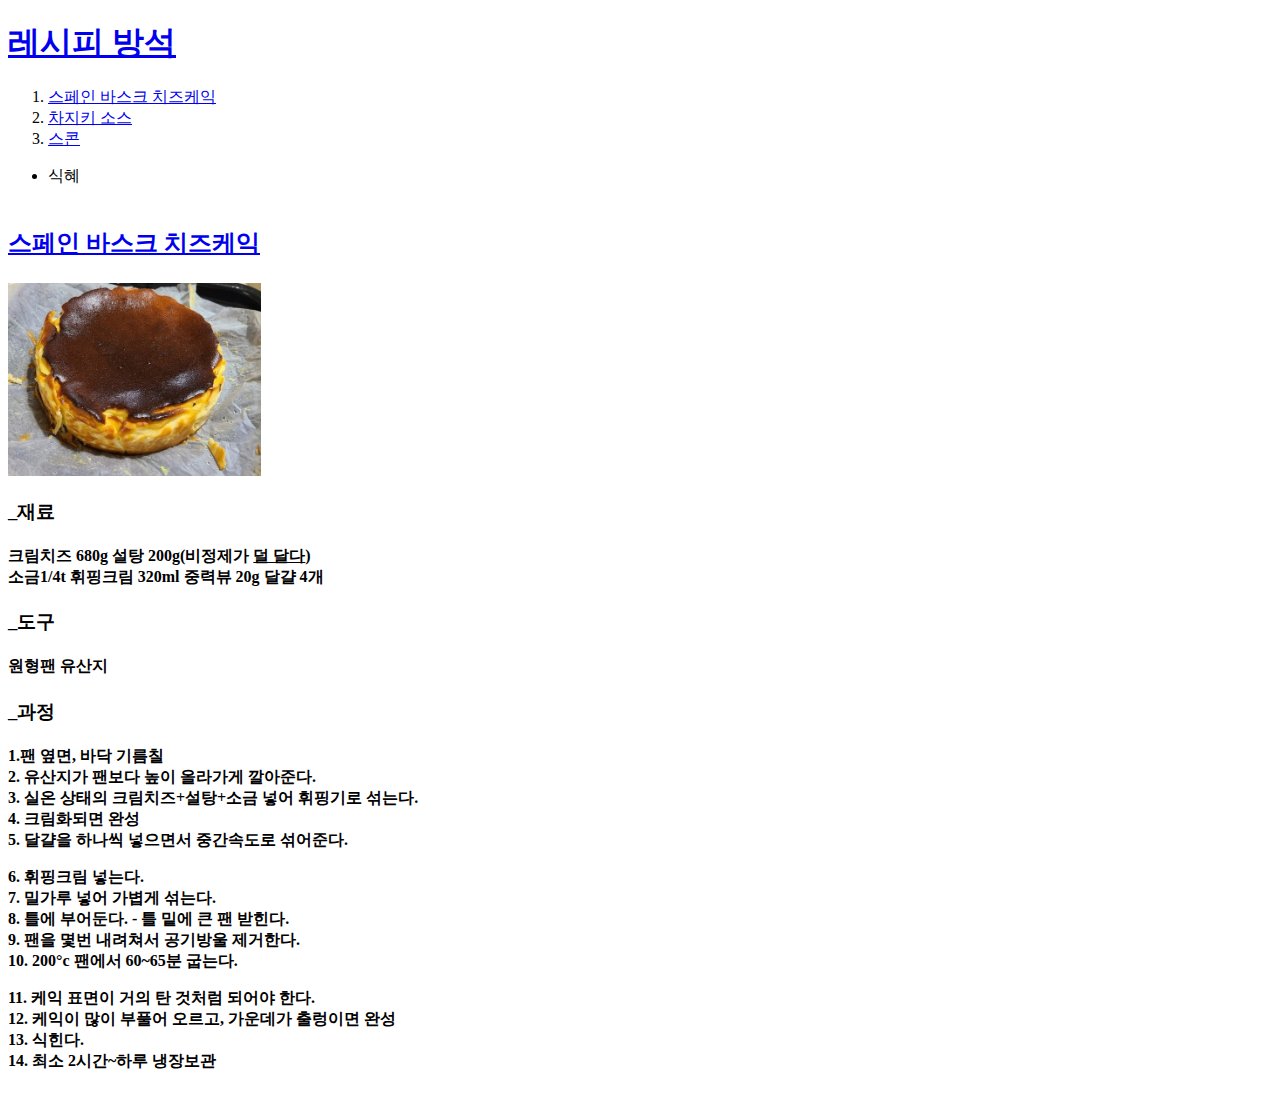
==== 1.html @ b20b85fd "first version" ====
<!doctype html>
<html>
<head>
  <title>1. 스페인 바스크 치즈케익 레시피</title>
  <meta charset="utf-8">
</head>
<body>
  <h1><a href="index.html">레시피 방석</a></h1>
  <ol>
  <li><a href="1.html">스페인 바스크 치즈케익</a></li>
  <li><a href="2.html">차지키 소스</a></li>
  <li><a href="3.html">스콘</a></li>
  </ol>
  <ul>
  <li>식혜</li>
  </ul>

  <h2><p style="margin-top:40px;"><a href="https://www.fatsecret.kr/%EC%B9%BC%EB%A1%9C%EB%A6%AC-%EC%98%81%EC%96%91%EC%86%8C/%EB%B0%94%EC%BC%84/%EB%B0%94%EC%8A%A4%ED%81%AC%EC%B9%98%EC%A6%88%EC%BC%80%EC%9D%B4%ED%81%AC/100g"target="_blank" title="바스크 치즈케이크의 영양 정보">스페인 바스크 치즈케익</a></h2>

  <img src="cheese.jpg"width="20%">
  <h3><strong>_재료</strong></h3>
  <h4>크림치즈 680g
  설탕 200g<strong>(비정제가 <u>덜 달다</u>)</strong><br>
  소금1/4t
  휘핑크림 320ml
  중력뷰 20g
  달걀 4개</h4>

  <h3><strong>_도구</strong></h3>
  <h4>원형팬
  유산지</h4>

  <h3>_과정</h3>
  <h4><p>
  1.팬 옆면, 바닥 기름칠<br>
  2. 유산지가 팬보다 높이 올라가게 깔아준다.<br>
  3. 실온 상태의 크림치즈+설탕+소금 넣어 휘핑기로 섞는다.<br>
  4. 크림화되면 완성<br>
  5. 달걀을 하나씩 넣으면서 중간속도로 섞어준다.</p>
  <p>6. 휘핑크림 넣는다.<br>
  7. 밀가루 넣어 가볍게 섞는다.<br>
  8. 틀에 부어둔다. - 틀 밑에 큰 팬 받힌다.<br>
  9. 팬을 몇번 내려쳐서 공기방울 제거한다.<br>
  10. 200°c 팬에서 60~65분 굽는다.</p>
  <p>11. 케익 표면이 거의 탄 것처럼 되어야 한다.<br>
  12. 케익이 많이 부풀어 오르고, 가운데가 출렁이면 완성<br>
  13. 식힌다.<br>
14. 최소 2시간~하루 냉장보관</h4></p>
</body>
</html>
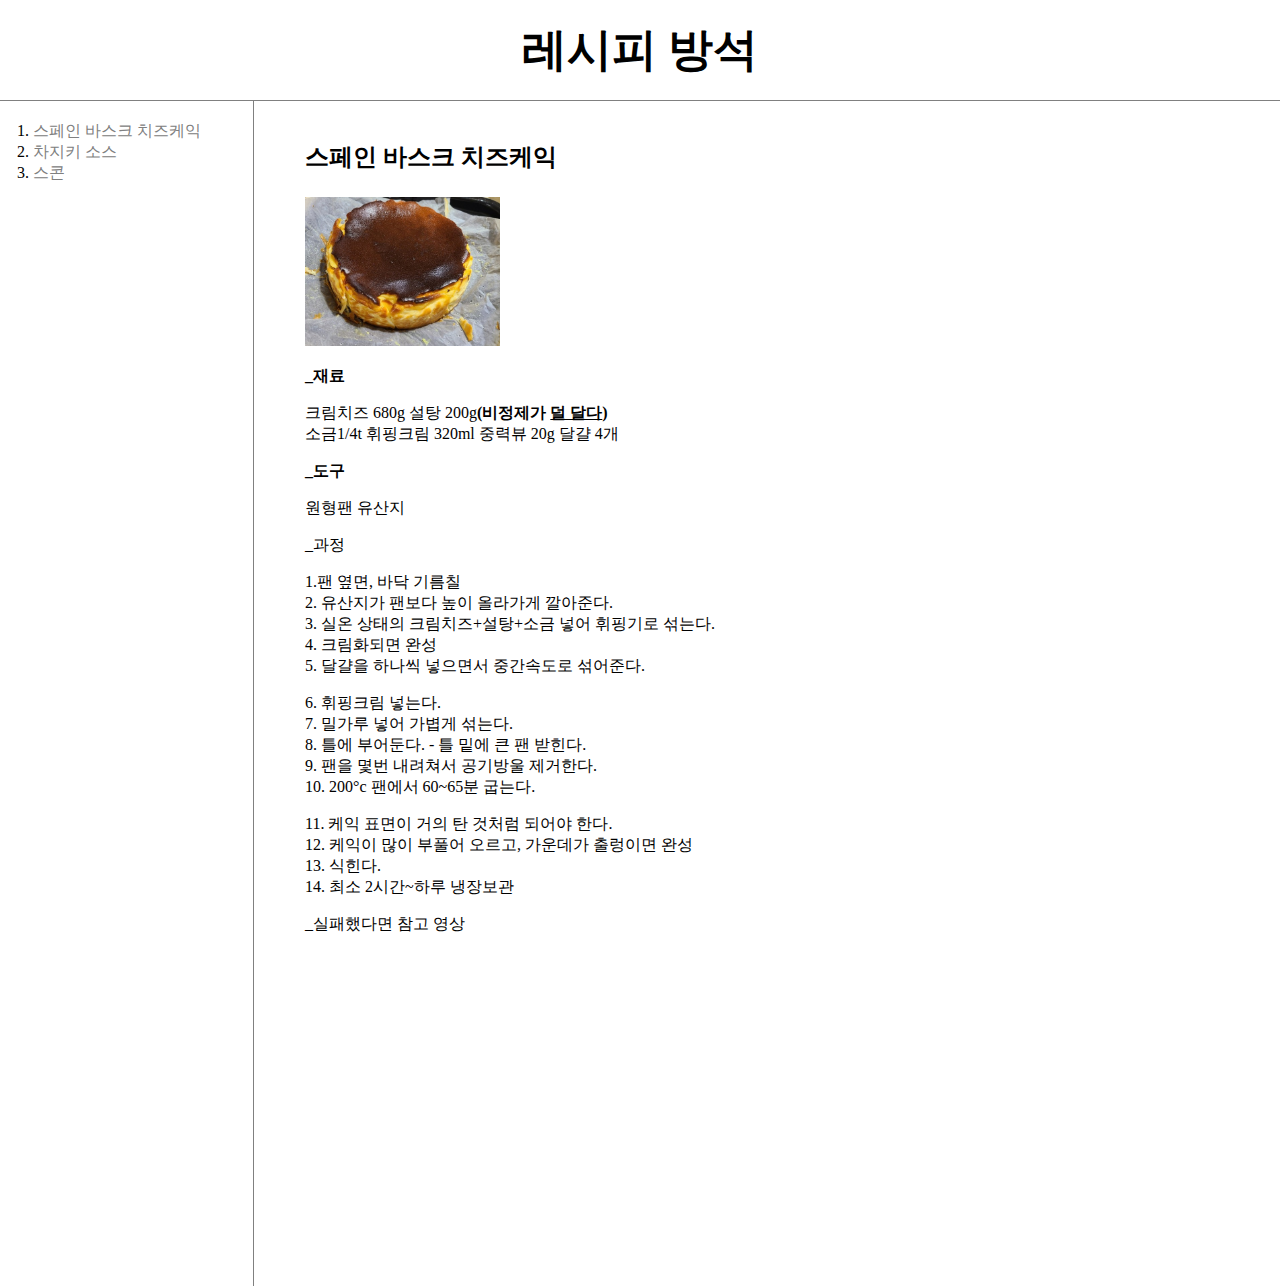
==== commit d2678d5e: "레시피 최종 연습" ====
--- a/1.html
+++ b/1.html
@@ -3,48 +3,54 @@
 <head>
   <title>1. 스페인 바스크 치즈케익 레시피</title>
   <meta charset="utf-8">
+  <link rel="stylesheet" href="style.css">
 </head>
 <body>
   <h1><a href="index.html">레시피 방석</a></h1>
-  <ol>
-  <li><a href="1.html">스페인 바스크 치즈케익</a></li>
-  <li><a href="2.html">차지키 소스</a></li>
-  <li><a href="3.html">스콘</a></li>
-  </ol>
-  <ul>
-  <li>식혜</li>
-  </ul>
+  <div id="grid">
+    <ol>
+    <li><a href="1.html" class="saw" id="active">스페인 바스크 치즈케익</a></li>
+    <li><a href="2.html" class="saw">차지키 소스</a></li>
+    <li><a href="3.html" class="saw">스콘</a></li>
+    </ol>
+    <div id="article">
+        <h2>
+          <p style="margin-top:40px;"><a href="https://www.fatsecret.kr/%EC%B9%BC%EB%A1%9C%EB%A6%AC-%EC%98%81%EC%96%91%EC%86%8C/%EB%B0%94%EC%BC%84/%EB%B0%94%EC%8A%A4%ED%81%AC%EC%B9%98%EC%A6%88%EC%BC%80%EC%9D%B4%ED%81%AC/100g"target="_blank" title="바스크 치즈케이크의 영양 정보">스페인 바스크 치즈케익</a></h2>
 
-  <h2><p style="margin-top:40px;"><a href="https://www.fatsecret.kr/%EC%B9%BC%EB%A1%9C%EB%A6%AC-%EC%98%81%EC%96%91%EC%86%8C/%EB%B0%94%EC%BC%84/%EB%B0%94%EC%8A%A4%ED%81%AC%EC%B9%98%EC%A6%88%EC%BC%80%EC%9D%B4%ED%81%AC/100g"target="_blank" title="바스크 치즈케이크의 영양 정보">스페인 바스크 치즈케익</a></h2>
+        <img src="cheese.jpg"width="20%">
+        <p><strong>_재료</strong></p>
+        <p>크림치즈 680g
+        설탕 200g<strong>(비정제가 <u>덜 달다</u>)</strong><br>
+        소금1/4t
+        휘핑크림 320ml
+        중력뷰 20g
+        달걀 4개</p>
 
-  <img src="cheese.jpg"width="20%">
-  <h3><strong>_재료</strong></h3>
-  <h4>크림치즈 680g
-  설탕 200g<strong>(비정제가 <u>덜 달다</u>)</strong><br>
-  소금1/4t
-  휘핑크림 320ml
-  중력뷰 20g
-  달걀 4개</h4>
+        <p><strong>_도구</strong></p>
+        <p>원형팬
+        유산지</p>
 
-  <h3><strong>_도구</strong></h3>
-  <h4>원형팬
-  유산지</h4>
+        <p>_과정</p>
+        <p>
+        1.팬 옆면, 바닥 기름칠<br>
+        2. 유산지가 팬보다 높이 올라가게 깔아준다.<br>
+        3. 실온 상태의 크림치즈+설탕+소금 넣어 휘핑기로 섞는다.<br>
+        4. 크림화되면 완성<br>
+        5. 달걀을 하나씩 넣으면서 중간속도로 섞어준다.</p>
+        <p>6. 휘핑크림 넣는다.<br>
+        7. 밀가루 넣어 가볍게 섞는다.<br>
+        8. 틀에 부어둔다. - 틀 밑에 큰 팬 받힌다.<br>
+        9. 팬을 몇번 내려쳐서 공기방울 제거한다.<br>
+        10. 200°c 팬에서 60~65분 굽는다.</p>
+        <p>11. 케익 표면이 거의 탄 것처럼 되어야 한다.<br>
+        12. 케익이 많이 부풀어 오르고, 가운데가 출렁이면 완성<br>
+        13. 식힌다.<br>
+        14. 최소 2시간~하루 냉장보관</p>
 
-  <h3>_과정</h3>
-  <h4><p>
-  1.팬 옆면, 바닥 기름칠<br>
-  2. 유산지가 팬보다 높이 올라가게 깔아준다.<br>
-  3. 실온 상태의 크림치즈+설탕+소금 넣어 휘핑기로 섞는다.<br>
-  4. 크림화되면 완성<br>
-  5. 달걀을 하나씩 넣으면서 중간속도로 섞어준다.</p>
-  <p>6. 휘핑크림 넣는다.<br>
-  7. 밀가루 넣어 가볍게 섞는다.<br>
-  8. 틀에 부어둔다. - 틀 밑에 큰 팬 받힌다.<br>
-  9. 팬을 몇번 내려쳐서 공기방울 제거한다.<br>
-  10. 200°c 팬에서 60~65분 굽는다.</p>
-  <p>11. 케익 표면이 거의 탄 것처럼 되어야 한다.<br>
-  12. 케익이 많이 부풀어 오르고, 가운데가 출렁이면 완성<br>
-  13. 식힌다.<br>
-14. 최소 2시간~하루 냉장보관</h4></p>
+      <p>_실패했다면 참고 영상</p>
+      <p><iframe width="560" height="315" src="https://www.youtube.com/embed/IfJKaiaIUQU" frameborder="0" allow="accelerometer; autoplay; clipboard-write; encrypted-media; gyroscope; picture-in-picture" allowfullscreen></iframe>
+      </p>
+     </div>
+  </div>
 </body>
 </html>
--- a/style.css
+++ b/style.css
@@ -0,0 +1,42 @@
+.saw{
+  color:gray;}
+a {
+  color:black;
+  text-decoration: none;
+}
+body{
+  margin:0;
+}
+h1{
+   font-size:45px;text-align:center;
+   border-bottom:1px solid gray;
+   margin:0;
+   padding:20px;
+}
+ol{
+  border-right:1px solid gray;
+  width:200px;
+  margin:0;
+  padding:20px;
+}
+#grid ol{
+  padding-left:33px;
+}
+  #grid{
+    display:grid;
+    grid-template-columns:280px 1fr;
+  }
+  #grid #article{
+padding-left: 25px;
+  }
+  @media(max-width:700px){
+    #grid{
+      display:block;
+  }
+  ol{
+    border-right:none;
+  }
+  h1{
+    border-bottom:none;
+}
+}
